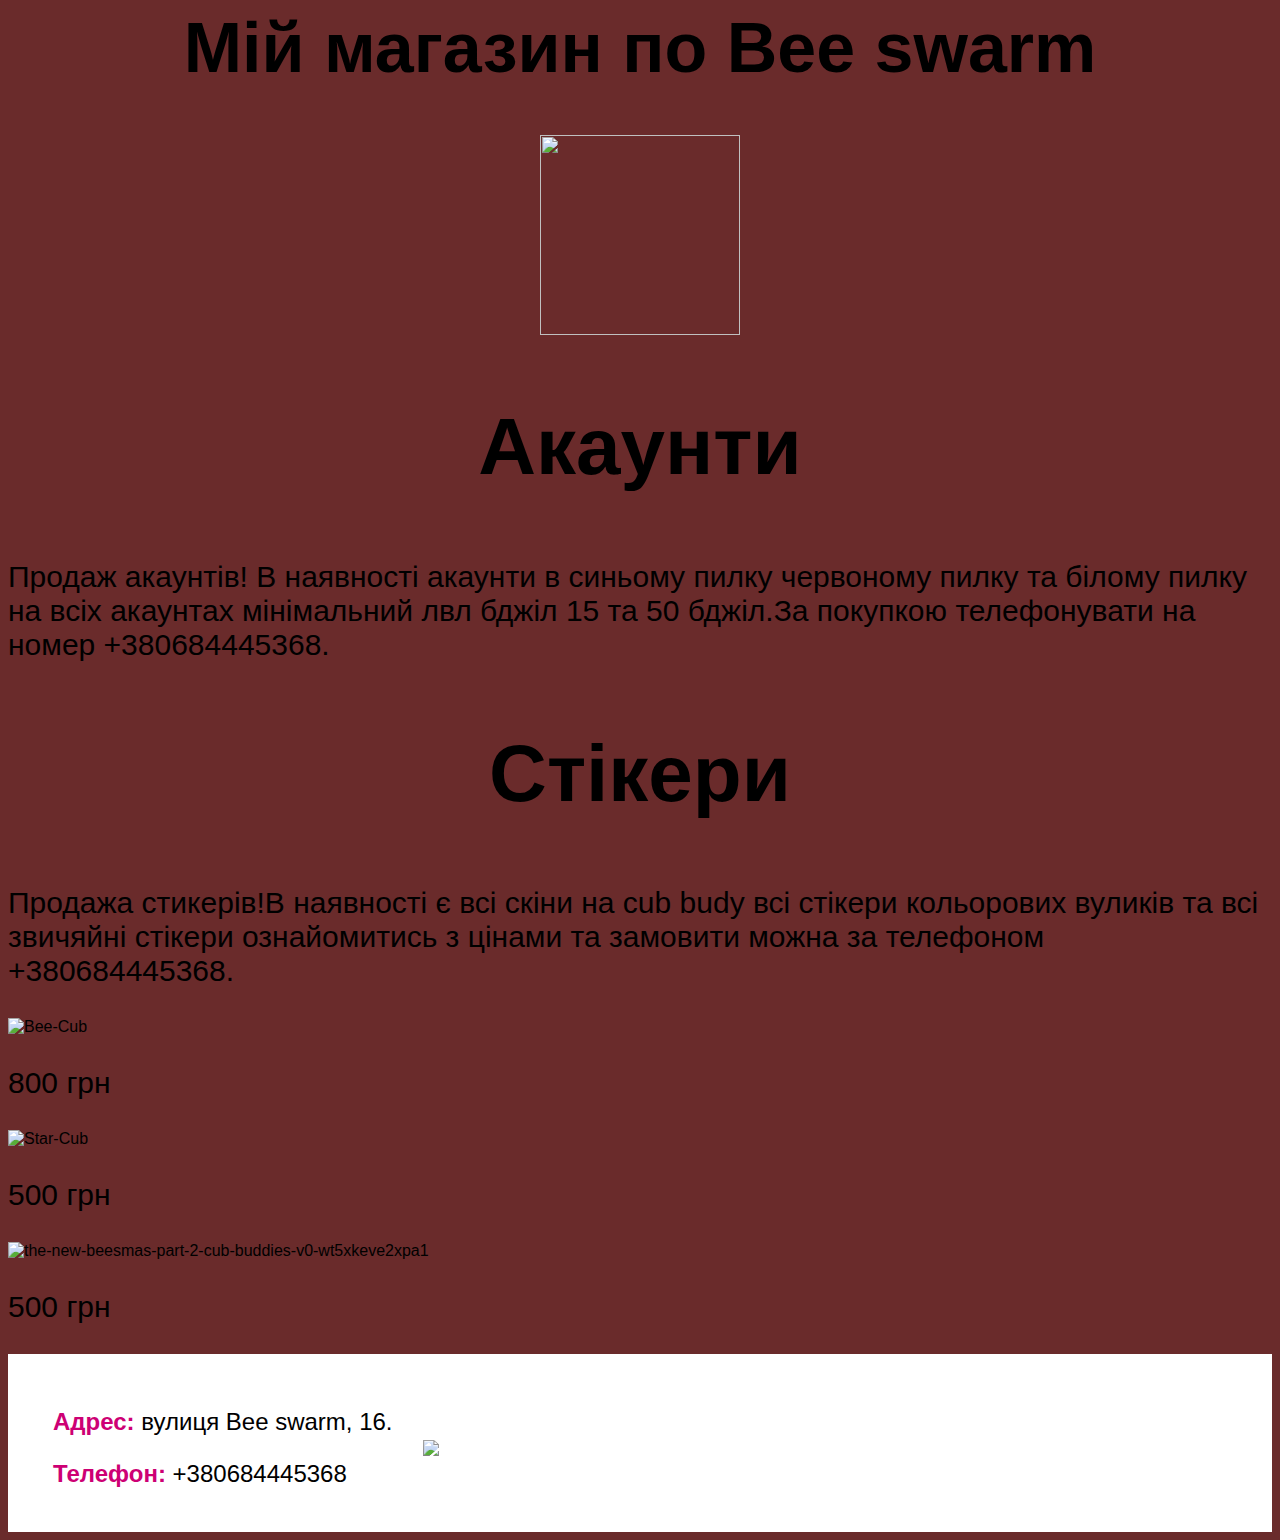
==== index2.html @ f9ca0f9a "Create index2.html" ====
<html>
    <head>
    <title>Про Bee swarm simulator</title>
    <link rel="stylesheet" type="text/css" href="style.css">
    </head>
    <body>
        <header>
            <h1>Мій магазин по Bee swarm </h1>
                        <img class="bee" src="https://static.wikia.nocookie.net/bee-swarm-simulator/images/5/5b/Basic_Bee_OriginalIcon.png">
            <nav>
            </nav>
        </header>
        <main>
            <section class="akaynts">
            <h2>Акаунти</h2>
            <p>Продаж акаунтів! В наявності акаунти в синьому пилку червоному пилку та білому пилку на всіх акаунтах мінімальний лвл бджіл 15 та 50 бджіл.За покупкою телефонувати на номер +380684445368.</p>
            </section>
            <section class="stik">
            <h2>Стікери</h2>
            <p>Продажа стикерів!В наявності є всі скіни на cub budy всі стікери кольорових вуликів та всі звичяйні стікери ознайомитись з цінами та замовити можна за телефоном +380684445368.</p>
            <div class="lap">
            <article class="Beecub">
            <img class="cup" src="https://i.ibb.co/8sn086h/Bee-Cub.webp" alt="Bee-Cub" border="0">
            <p>800 грн</p>
            </article>
            <article class="star">
            <img class="cup" src="https://i.ibb.co/GRCL5km/Star-Cub.webp" alt="Star-Cub" border="0">
            <p>500 грн</p>
            </article>
            <article class="robo">
            <img class="cup" src="https://i.ibb.co/QnzSmyk/the-new-beesmas-part-2-cub-buddies-v0-wt5xkeve2xpa1.png" alt="the-new-beesmas-part-2-cub-buddies-v0-wt5xkeve2xpa1" border="0">
            <p>500 грн</p>
            </article>
            </div>
            </section>
        </main>
                <footer>
            <div class="contacts">
                <p class="footer-text"><span class="address">Адрес:</span> вулиця Bee swarm, 16.</p>
                <p class="footer-text"><span class="tel">Телефон:</span> +380684445368</p>
            </div>
            <div class="footer-logo">
                <img src="https://static.wikia.nocookie.net/bee-swarm-simulator/images/5/5b/Basic_Bee_OriginalIcon.png"/>
            </div>
        </footer>
        </body>
        </html>
---- style.css ----
body {
    font-family: sans-serif;
    background-color: #6A2B2B;
}

.nav-link {
    font-size: 30px;
    color: black;
    text-decoration: none;
    display: block;
}

nav a {
    text-decoration:none;
    color:white;
    font-size: 30px;
    border: 2px solid black;
    margin: 3px;
    padding: 3px;
    background-color: #CD0074;
    border-radius: 10px;
    text-align: center;
}

h1 {
    text-align: center;
}

header h1 {
    font-size: 70px;
}

.bee {
    display: flex;
    width: 200px;
    flex-wrap: wrap;
    margin: 0 auto;
}

h2 {
    font-size: 80px;
    text-align: center;
}

main p {
    font-size: 30px;
}

.yley {
    display: flex;
    width: 300px;
    flex-wrap: wrap;
    margin: 0 auto;
}

.ylley {
    background-color: #CD0074;
}

.baler {
    width: 300px;
    height: 350px;
}

.coco {
    width: 250px;
    height: 250px;
}

.aksesoar {
    background-color: #CD0074;
}

footer {
    background-color: white;
    display: flex;
    justify-content: flex-start;
    align-items: center;
    padding: 30px 30px 20px 45px;
    color: black;
}

.footer-text {
    font-size: 24px;
    margin-right: 30px;
}

.footer-text span {
    color: #CD0074;
    font-weight: bolder;
}

.egg {
    width: 100px;
}

.egg:hover {
    border: 6px solid black;
    width: 100px;
    height: 100px;
    transition: 0.5s ease-out;
    padding: 5px;
}

.predmetu {
    background-color: #CD0074;
}

.nav-link:hover {
    background-color: black;
    color: #CD0074;
    transition: 1s linear;
}

.gallery {
    display: flex;
    width: 500px;
    flex-wrap: wrap;
    margin: 0 auto;
}

.gallery img {
    opacity: 0.9;
    width: 170px;
    height: 220px;
}

.gallery img:hover {
    opacity: 1;
    border: 6px solid white;
    width: 250px;
    height: 300px;
    transition: 0.5s ease-out;
    padding: 5px;
}

.pipi {
    display: flex;
    justify-content: space-between;
}
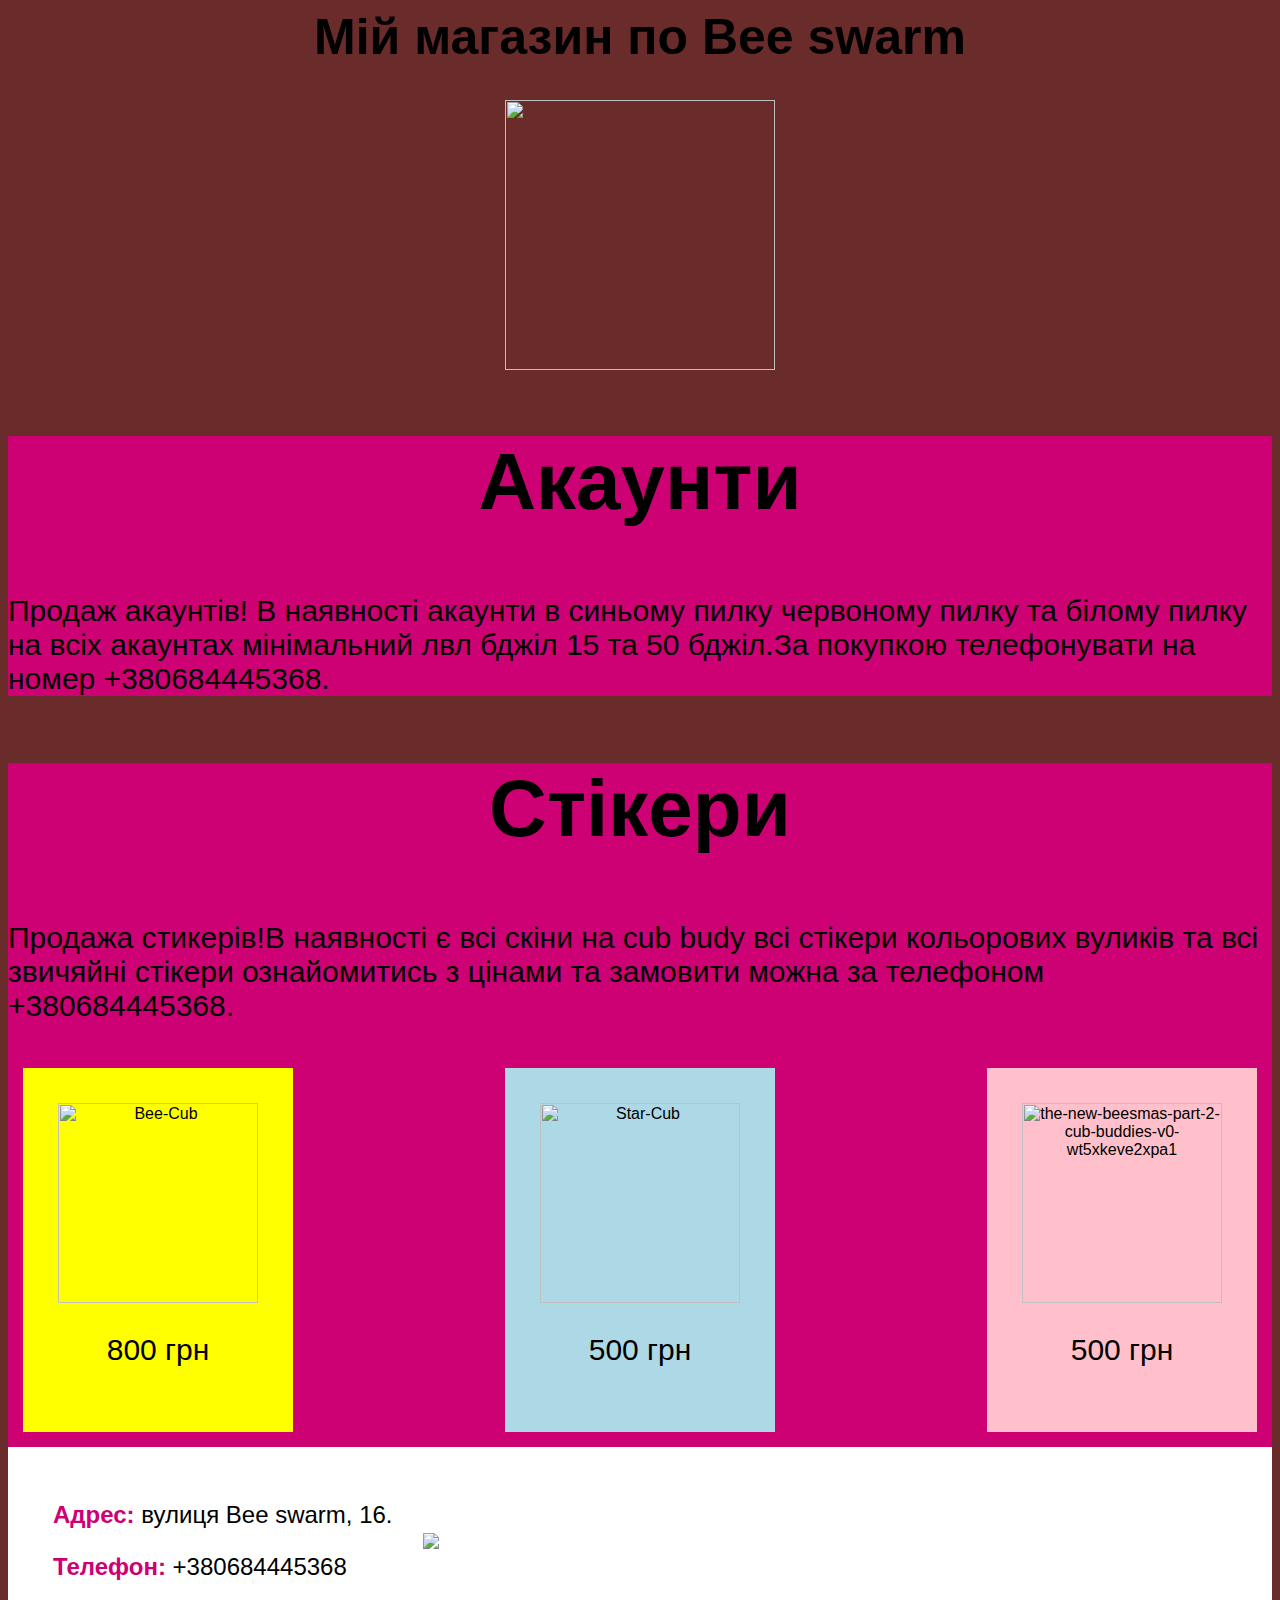
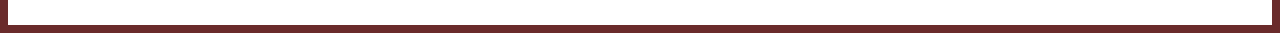
==== commit 6b5c354f: "Update index2.html" ====
--- a/index2.html
+++ b/index2.html
@@ -1,7 +1,7 @@
 <html>
     <head>
     <title>Про Bee swarm simulator</title>
-    <link rel="stylesheet" type="text/css" href="style.css">
+    <link rel="stylesheet" type="text/css" href="style2.css">
     </head>
     <body>
         <header>
--- a/style2.css
+++ b/style2.css
@@ -0,0 +1,104 @@
+body {
+    font-family: sans-serif;
+    background-color: #6A2B2B;
+}
+
+.nav-link {
+    font-size: 30px;
+    color: black;
+    text-decoration: none;
+    display: block;
+}
+
+nav a {
+    text-decoration:none;
+    color:white;
+    font-size: 30px;
+    border: 2px solid black;
+    margin: 3px;
+    padding: 3px;
+    background-color: #CD0074;
+    border-radius: 10px;
+    text-align: center;
+}
+
+h1 {
+    text-align: center;
+}
+
+header h1 {
+    font-size: 50px;
+}
+
+.bee {
+    display: flex;
+    width: 270px;
+    flex-wrap: wrap;
+    margin: 0 auto;
+}
+
+h2 {
+    font-size: 80px;
+    text-align: center;
+}
+
+.akaynts {
+    background-color: #CD0074;
+}
+
+main p {
+    font-size: 30px;
+}
+
+.stik {
+    background-color: #CD0074;
+}
+
+footer {
+    background-color: white;
+    display: flex;
+    justify-content: flex-start;
+    align-items: center;
+    padding: 30px 30px 20px 45px;
+    color: black;
+}
+
+.footer-text {
+    font-size: 24px;
+    margin-right: 30px;
+}
+
+.footer-text span {
+    color: #CD0074;
+    font-weight: bolder;
+}
+
+.stik img {
+    width: 200px;
+}
+
+.lap {
+    display: flex;
+    justify-content: space-between;
+}
+
+.Beecub {
+    background-color: yellow;
+    padding: 35px;
+    text-align: center;
+    margin: 15px;
+}
+
+.star {
+    background-color: lightblue;
+    padding: 35px;
+    text-align: center;
+    margin: 15px;
+}
+
+.robo {
+    background-color: pink;
+    padding: 35px;
+    text-align: center;
+    margin: 15px;
+}
